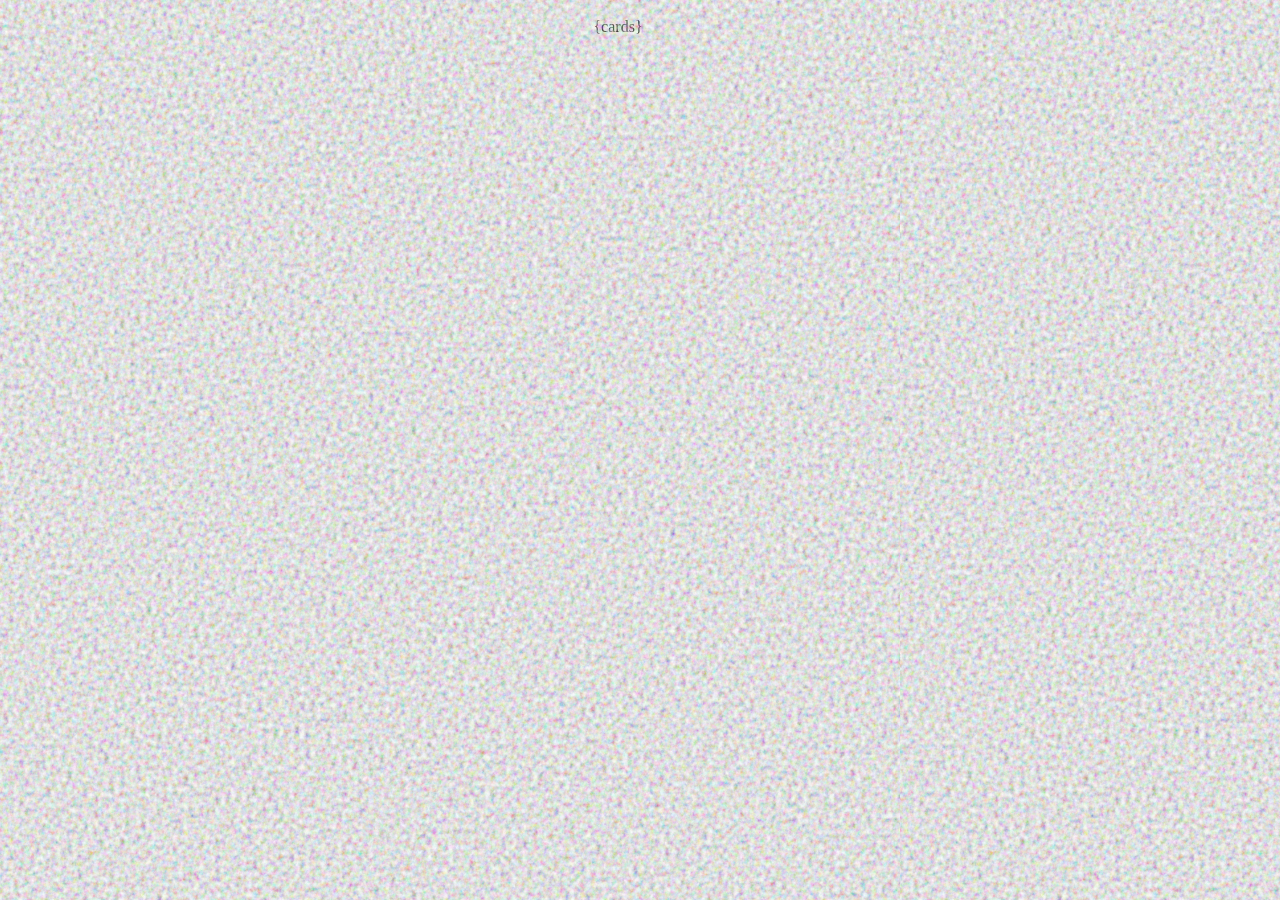
==== templates/main.html @ 7fc2bce3 "初始化色图插件仓库" ====
<!DOCTYPE html>
<html lang="zh-CN">
<head>
    <meta charset="UTF-8">
    <meta name="viewport" content="width=device-width, initial-scale=1.0">
    <title>Safe Render Template</title>
    <style>
        #main {
            width: auto;
            max-width: 1200px;
            display: flex;
            justify-content: center;
            align-items: flex-start;
            padding: 10px;
        }

        body {
            {body_style}
        }

        /* 容器：自适应内容大小 */
        .container {
            width: auto;
            max-width: 1200px;
            position: relative;
            z-index: 1;
            display: flex;
            flex-direction: column;
            align-items: center;
        }

        /* 图片卡片样式 - 紧凑包装 */
        .image-card {
            overflow: hidden;
            position: relative;
            transition: transform 0.2s ease;
            display: inline-block;
            line-height: 0;
        }

        .image-card:hover {
            transform: scale(1.01) !important;
        }

        /* 图片本身的处理 - 保持原始尺寸 */
        .safe-img {
            max-width: 100%;
            max-height: 1200px;
            width: auto;
            height: auto;
            display: block;
            border-radius: 8px;
            /* 极微小的对比度提升和亮度调整，改变像素值但肉眼难辨 */
            filter: contrast(1.02) brightness(1.01) sepia(0.03);
        }

        /* 全局噪点层 (关键) */
        .noise-overlay {
            position: fixed;
            top: 0;
            left: 0;
            width: 100vw;
            height: 100vh;
            pointer-events: none;
            z-index: 9999;
            opacity: {noise_opacity};
            background-image: url("data:image/svg+xml,%3Csvg viewBox='0 0 200 200' xmlns='http://www.w3.org/2000/svg'%3E%3Cfilter id='noiseFilter'%3E%3CfeTurbulence type='fractalNoise' baseFrequency='0.85' numOctaves='3' stitchTiles='stitch'/%3E%3C/filter%3E%3Crect width='100%25' height='100%25' filter='url(%23noiseFilter)'/%3E%3C/svg%3E");
        }

        /* 隐形网格线干扰 */
        .grid-overlay {
            position: absolute;
            top: 0;
            left: 0;
            right: 0;
            bottom: 0;
            pointer-events: none;
            background-image: linear-gradient(rgba(0, 0, 0, {grid_opacity}) 1px, transparent 1px),
            linear-gradient(90deg, rgba(0, 0, 0, {grid_opacity}) 1px, transparent 1px);
            background-size: 20px 20px;
            z-index: 10;
            border-radius: 8px;
        }
    </style>
</head>
<body>
<div id="main">
    <!-- 噪点遮罩层 -->
    <div class="noise-overlay"></div>

    <div class="container">
        {cards}
    </div>
</div>
</body>
</html>
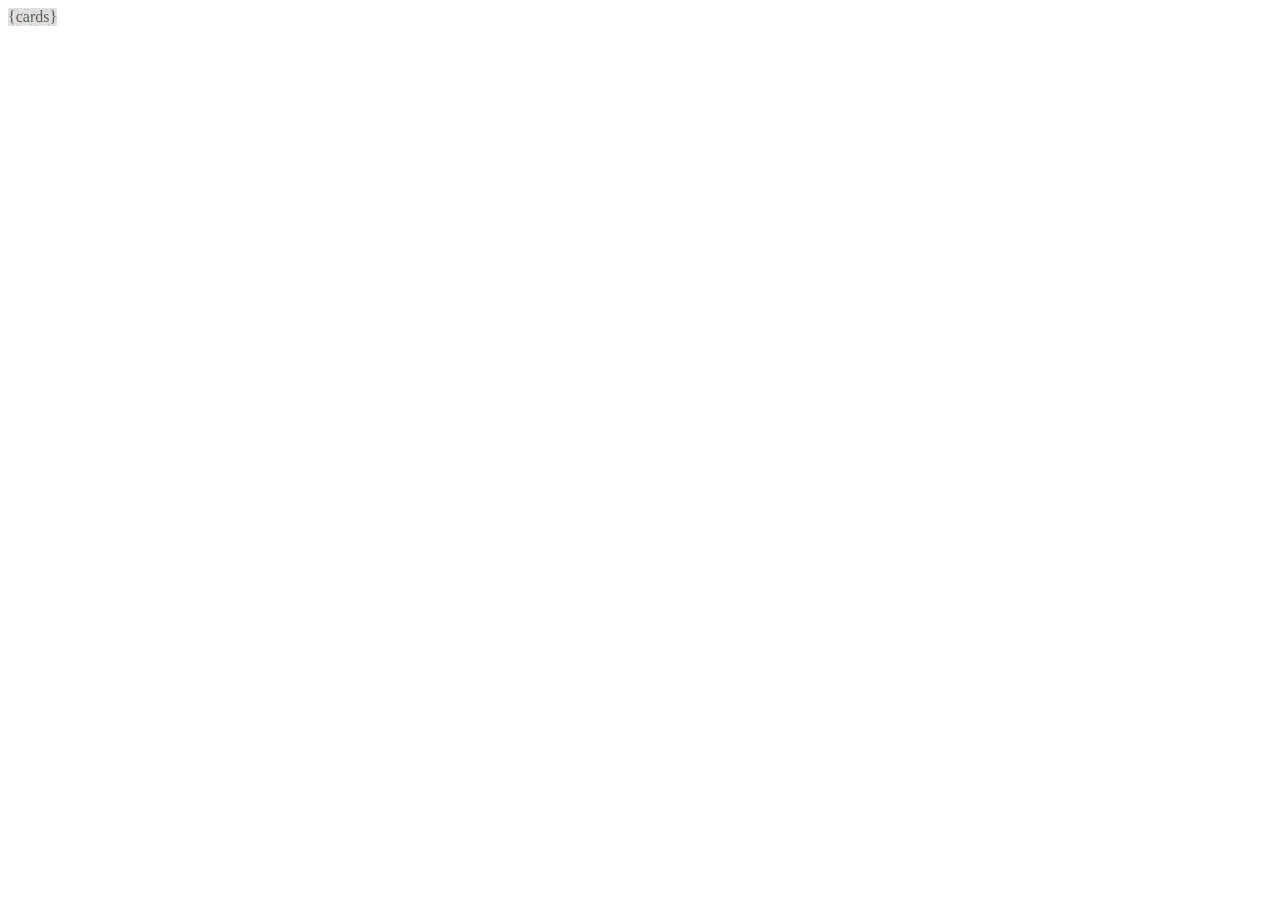
==== commit e389b69a: "为色图新增R18撤回机制" ====
--- a/templates/main.html
+++ b/templates/main.html
@@ -6,12 +6,11 @@
     <title>Safe Render Template</title>
     <style>
         #main {
-            width: auto;
-            max-width: 1200px;
-            display: flex;
-            justify-content: center;
+            width: fit-content;
+            display: inline-flex;
+            justify-content: flex-start;
             align-items: flex-start;
-            padding: 10px;
+            position: relative;
         }
 
         body {
@@ -20,13 +19,12 @@
 
         /* 容器：自适应内容大小 */
         .container {
-            width: auto;
-            max-width: 1200px;
+            width: fit-content;
             position: relative;
             z-index: 1;
             display: flex;
             flex-direction: column;
-            align-items: center;
+            align-items: flex-start;
         }
 
         /* 图片卡片样式 - 紧凑包装 */
@@ -45,7 +43,7 @@
         /* 图片本身的处理 - 保持原始尺寸 */
         .safe-img {
             max-width: 100%;
-            max-height: 1200px;
+            max-height: 1600px;
             width: auto;
             height: auto;
             display: block;
@@ -56,11 +54,11 @@
 
         /* 全局噪点层 (关键) */
         .noise-overlay {
-            position: fixed;
+            position: absolute;
             top: 0;
             left: 0;
-            width: 100vw;
-            height: 100vh;
+            width: 100%;
+            height: 100%;
             pointer-events: none;
             z-index: 9999;
             opacity: {noise_opacity};
